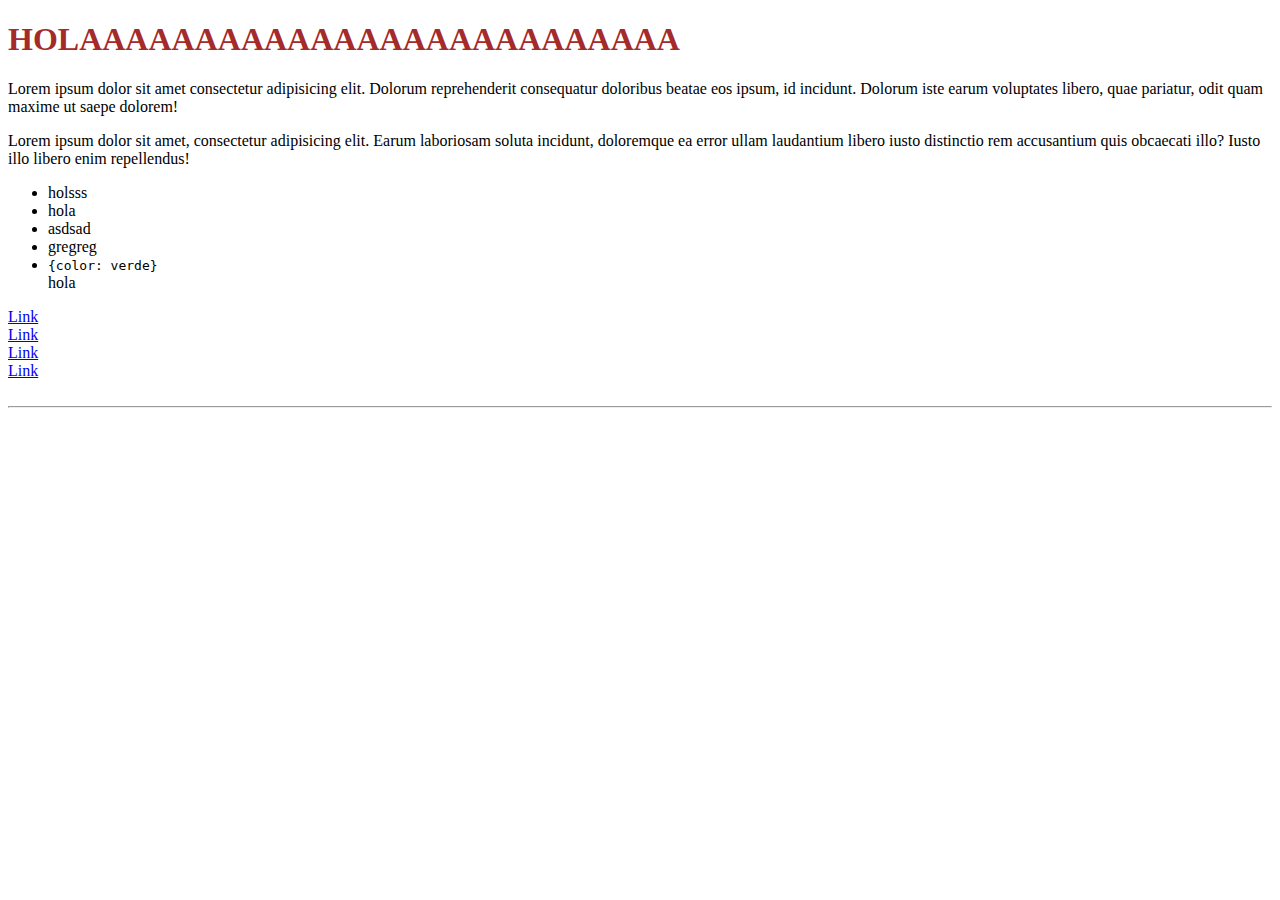
==== index.html @ 04e4ad63 "agregar" ====
<!DOCTYPE html>
<html lang="es-cl">

<head>
    <meta charset="UTF-8">
    <meta name="viewport" content="width=device-width, initial-scale=1.0">
    <link rel="stylesheet" href="style.css">
    <title>HTML demo</title>
</head>

<body>
    <h1><strong  style="color: brown;" >HOLAAAAAAAAAAAAAAAAAAAAAAAAAA</strong  ></h1>
    <p>Lorem ipsum dolor sit amet consectetur adipisicing elit. Dolorum reprehenderit consequatur doloribus beatae eos
        ipsum, id incidunt. Dolorum iste earum voluptates libero, quae pariatur, odit quam maxime ut saepe dolorem!</p>

    Lorem ipsum dolor sit amet, consectetur adipisicing elit. Earum laboriosam soluta incidunt, doloremque ea error
    ullam laudantium libero iusto distinctio rem accusantium quis obcaecati illo? Iusto illo libero enim repellendus!


    <UL>
        <LI>holsss</LI>
        <li>hola</li>
        <li>asdsad</li>
        <li>gregreg</li>
        <li><code>{color: verde}</code></li>
        hola
    </UL>
<li><a target="_blank" href="https://www.google.com">Link</a></li>
<li><a target="_parent" href="https://www.google.com">Link</a></li>
<li><a target="_self" href="https://www.google.com">Link</a></li>
<li><a target="_top" href="https://www.google.com">Link</a></li>
<br>
<hr>


</body>

</html>
---- style.css ----
body{
  
}
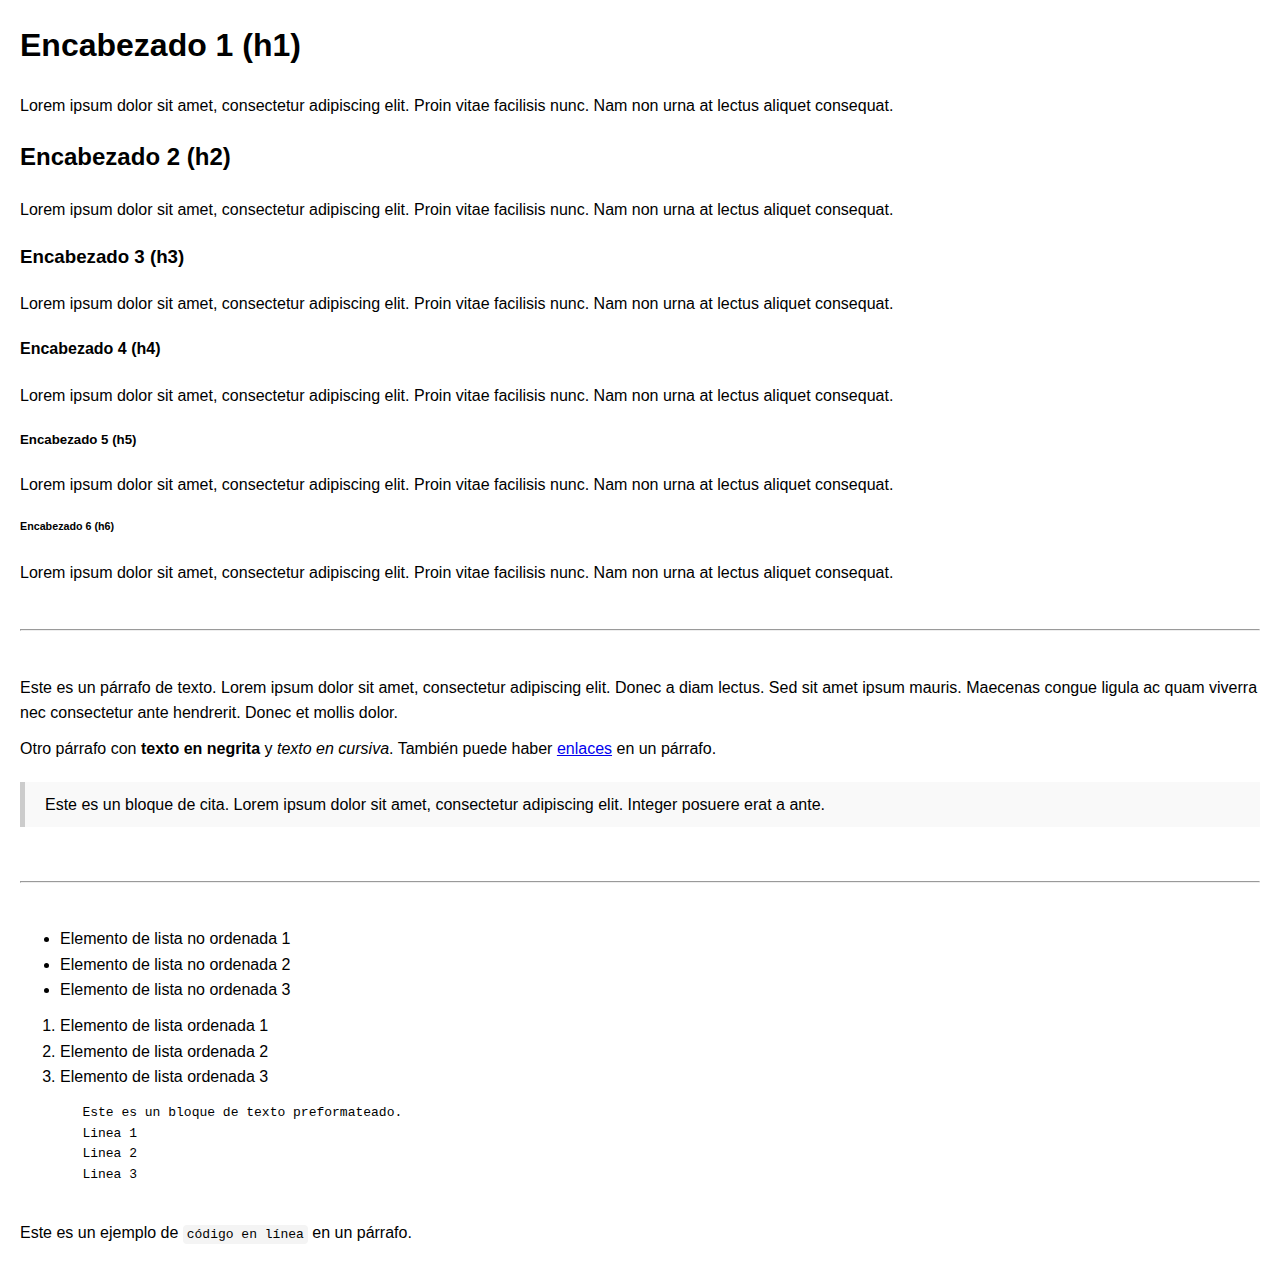
==== commit fb73ee93: "agregar2" ====
--- a/index.html
+++ b/index.html
@@ -1,38 +1,58 @@
 <!DOCTYPE html>
-<html lang="es-cl">
-
+<html lang="es-CL">
 <head>
     <meta charset="UTF-8">
     <meta name="viewport" content="width=device-width, initial-scale=1.0">
-    <link rel="stylesheet" href="style.css">
-    <title>HTML demo</title>
+    <title>Ejemplo de Tipos de Texto</title>
+   <link rel="stylesheet" href="style.css">
 </head>
+<body>
+    <h1>Encabezado 1 (h1)</h1>
+    <p>Lorem ipsum dolor sit amet, consectetur adipiscing elit. Proin vitae facilisis nunc. Nam non urna at lectus aliquet consequat.</p>
 
-<body>
-    <h1><strong  style="color: brown;" >HOLAAAAAAAAAAAAAAAAAAAAAAAAAA</strong  ></h1>
-    <p>Lorem ipsum dolor sit amet consectetur adipisicing elit. Dolorum reprehenderit consequatur doloribus beatae eos
-        ipsum, id incidunt. Dolorum iste earum voluptates libero, quae pariatur, odit quam maxime ut saepe dolorem!</p>
+    <h2>Encabezado 2 (h2)</h2>
+    <p>Lorem ipsum dolor sit amet, consectetur adipiscing elit. Proin vitae facilisis nunc. Nam non urna at lectus aliquet consequat.</p>
 
-    Lorem ipsum dolor sit amet, consectetur adipisicing elit. Earum laboriosam soluta incidunt, doloremque ea error
-    ullam laudantium libero iusto distinctio rem accusantium quis obcaecati illo? Iusto illo libero enim repellendus!
+    <h3>Encabezado 3 (h3)</h3>
+    <p>Lorem ipsum dolor sit amet, consectetur adipiscing elit. Proin vitae facilisis nunc. Nam non urna at lectus aliquet consequat.</p>
 
+    <h4>Encabezado 4 (h4)</h4>
+    <p>Lorem ipsum dolor sit amet, consectetur adipiscing elit. Proin vitae facilisis nunc. Nam non urna at lectus aliquet consequat.</p>
 
-    <UL>
-        <LI>holsss</LI>
-        <li>hola</li>
-        <li>asdsad</li>
-        <li>gregreg</li>
-        <li><code>{color: verde}</code></li>
-        hola
-    </UL>
-<li><a target="_blank" href="https://www.google.com">Link</a></li>
-<li><a target="_parent" href="https://www.google.com">Link</a></li>
-<li><a target="_self" href="https://www.google.com">Link</a></li>
-<li><a target="_top" href="https://www.google.com">Link</a></li>
-<br>
-<hr>
+    <h5>Encabezado 5 (h5)</h5>
+    <p>Lorem ipsum dolor sit amet, consectetur adipiscing elit. Proin vitae facilisis nunc. Nam non urna at lectus aliquet consequat.</p>
 
+    <h6>Encabezado 6 (h6)</h6>
+    <p>Lorem ipsum dolor sit amet, consectetur adipiscing elit. Proin vitae facilisis nunc. Nam non urna at lectus aliquet consequat.</p>
+<br><hr><br>
+    <p>Este es un párrafo de texto. Lorem ipsum dolor sit amet, consectetur adipiscing elit. Donec a diam lectus. Sed sit amet ipsum mauris. Maecenas congue ligula ac quam viverra nec consectetur ante hendrerit. Donec et mollis dolor.</p>
 
+    <p>Otro párrafo con <strong>texto en negrita</strong> y <em>texto en cursiva</em>. También puede haber <a href="#">enlaces</a> en un párrafo.</p>
+
+    <blockquote>
+        Este es un bloque de cita. Lorem ipsum dolor sit amet, consectetur adipiscing elit. Integer posuere erat a ante.
+    </blockquote>
+
+    <br><hr><br>
+    <ul>
+        <li>Elemento de lista no ordenada 1</li>
+        <li>Elemento de lista no ordenada 2</li>
+        <li>Elemento de lista no ordenada 3</li>
+    </ul>
+
+    <ol>
+        <li>Elemento de lista ordenada 1</li>
+        <li>Elemento de lista ordenada 2</li>
+        <li>Elemento de lista ordenada 3</li>
+    </ol>
+
+    <pre>
+        Este es un bloque de texto preformateado.
+        Linea 1
+        Linea 2
+        Linea 3
+    </pre>
+
+    <p>Este es un ejemplo de <code>código en línea</code> en un párrafo.</p>
 </body>
-
-</html>+</html>
--- a/style.css
+++ b/style.css
@@ -1,3 +1,26 @@
-body{
-  
+body {
+    font-family: Arial, sans-serif;
+    line-height: 1.6;
+    margin: 20px;
+}
+h1, h2, h3, h4, h5, h6 {
+    margin-top: 20px;
+}
+p {
+    margin: 10px 0;
+}
+blockquote {
+    margin: 20px 0;
+    padding: 10px 20px;
+    background-color: #f9f9f9;
+    border-left: 5px solid #ccc;
+}
+ul, ol {
+    margin: 10px 0;
+    padding-left: 40px;
+}
+code {
+    background-color: #f4f4f4;
+    padding: 2px 4px;
+    border-radius: 4px;
 }